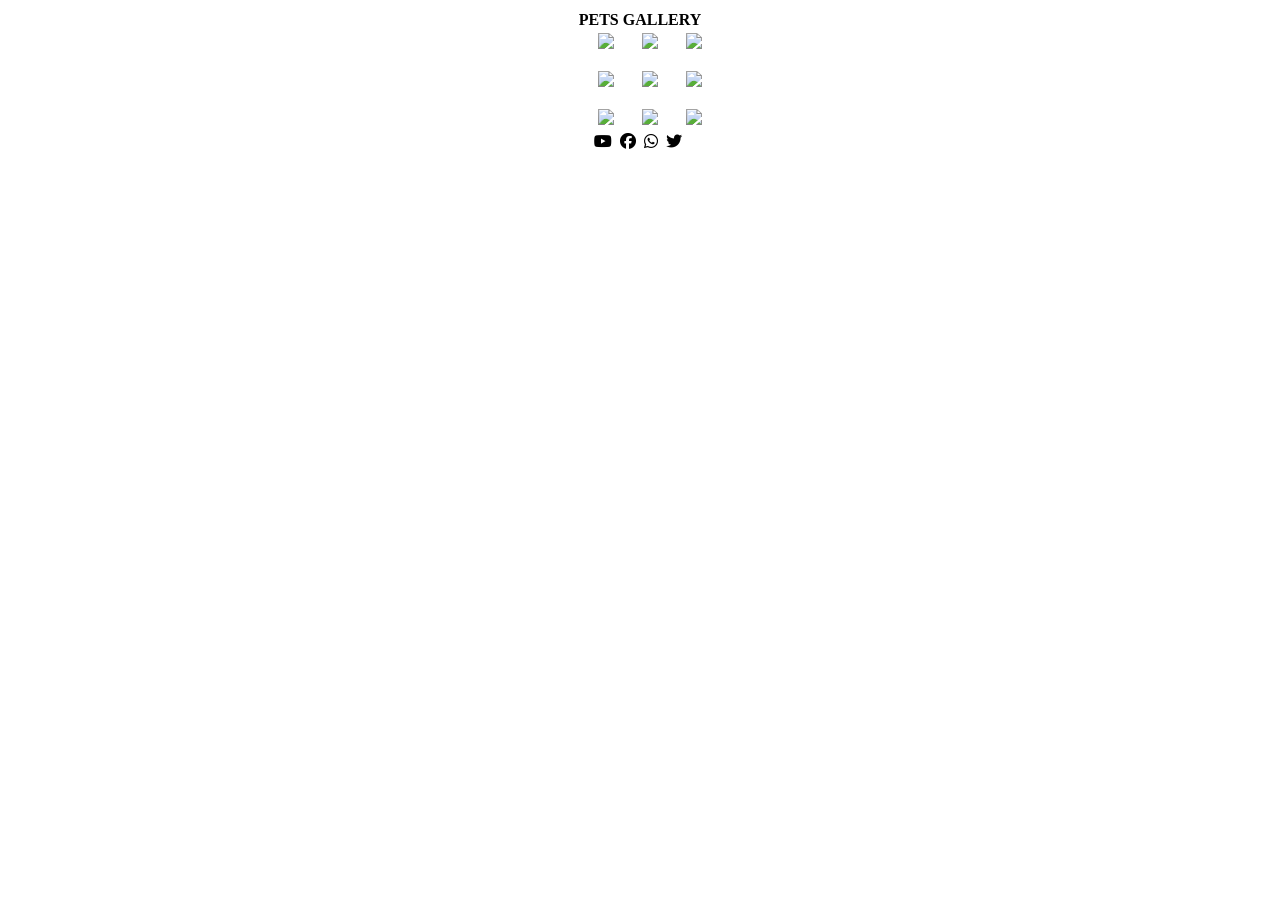
==== index.html @ e0c847f8 "First Commit" ====
<!DOCTYPE html>
<html>
    <head>
        <title>Image</title>
        <link rel="stylesheet" href="https://cdnjs.cloudflare.com/ajax/libs/font-awesome/6.7.2/css/all.min.css" 
integrity="sha512-Evv84Mr4kqVGRNSgIGL/F/aIDqQb7xQ2vcrdIwxfjThSH8CSR7PBEakCr51Ck+w+/U6swU2Im1vVX0SVk9ABhg==" crossorigin="anonymous" referrerpolicy="no-referrer" />
        <link rel="stylesheet" href="style.css">
    </head>
    <body>
        <center>
        <table class="index-body">
            <tr>
                <th class="one-th" colspan="3"> PETS GALLERY</th>
            </tr>
            <tr class="table-tr">
                <td class="table-td"></td>
                <td class="table1-td">&nbsp;&nbsp;&nbsp;&nbsp;&nbsp;<a href="dog.html"><img src="dog1.png"></a>&nbsp;&nbsp;&nbsp;&nbsp;&nbsp;&nbsp; 
                <a href="calf.html"><img src="calf.png"></a>&nbsp;&nbsp;&nbsp;&nbsp;&nbsp;&nbsp; <a href="cat.html"><img src="cat2.png"></a><br><br>
                &nbsp;&nbsp;&nbsp;&nbsp;&nbsp;<a href="dove.html"><img src="dove.png"></a>
                &nbsp;&nbsp;&nbsp;&nbsp;&nbsp;&nbsp;<a href="love birds.html"><img src="love birds.png"></a>&nbsp;&nbsp;&nbsp;&nbsp;&nbsp;&nbsp;
                <a href="rabbit.html"><img src="rabbit.png"></a><br><br>&nbsp;&nbsp;&nbsp;&nbsp;&nbsp;<a href="parrot.html"><img src="parrot.png"></a>
                &nbsp;&nbsp;&nbsp;&nbsp;&nbsp;&nbsp;<a href="pigeon.html"><img src="pigeon.png"></a>&nbsp;&nbsp;&nbsp;&nbsp;&nbsp;&nbsp;&nbsp;<a href="duck.html"><img src="duck.png"></a></td>
                <td class="table-td"></td>
            </tr>
            <tr>
                <th class="two-th" colspan="3">
                <i class="fab fa-youtube">&nbsp;</i>
                <i class="fab fa-facebook">&nbsp;</i>
                <i class="fab fa-whatsapp">&nbsp;</i>
                <i class="fab fa-twitter">&nbsp;</i>
                </th>
            </tr>
        </table>
        </center>
    </body>
</html>
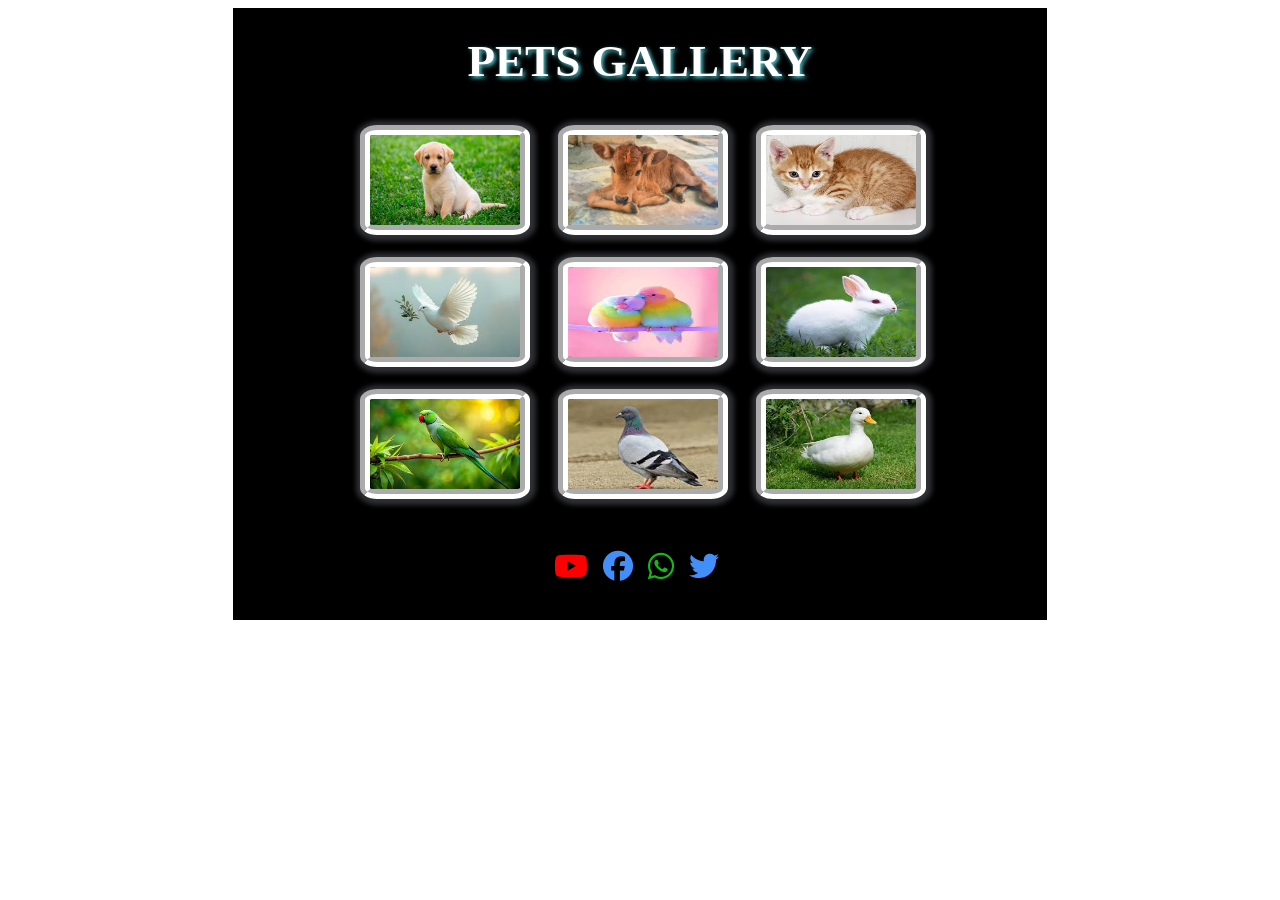
==== commit df66c66a: "updated" ====
--- a/index.html
+++ b/index.html
@@ -4,7 +4,7 @@
         <title>Image</title>
         <link rel="stylesheet" href="https://cdnjs.cloudflare.com/ajax/libs/font-awesome/6.7.2/css/all.min.css" 
 integrity="sha512-Evv84Mr4kqVGRNSgIGL/F/aIDqQb7xQ2vcrdIwxfjThSH8CSR7PBEakCr51Ck+w+/U6swU2Im1vVX0SVk9ABhg==" crossorigin="anonymous" referrerpolicy="no-referrer" />
-        <link rel="stylesheet" href="style.css">
+        <link rel="stylesheet" href="/assets/css/style.css">
     </head>
     <body>
         <center>
@@ -14,12 +14,12 @@
             </tr>
             <tr class="table-tr">
                 <td class="table-td"></td>
-                <td class="table1-td">&nbsp;&nbsp;&nbsp;&nbsp;&nbsp;<a href="dog.html"><img src="dog1.png"></a>&nbsp;&nbsp;&nbsp;&nbsp;&nbsp;&nbsp; 
-                <a href="calf.html"><img src="calf.png"></a>&nbsp;&nbsp;&nbsp;&nbsp;&nbsp;&nbsp; <a href="cat.html"><img src="cat2.png"></a><br><br>
-                &nbsp;&nbsp;&nbsp;&nbsp;&nbsp;<a href="dove.html"><img src="dove.png"></a>
-                &nbsp;&nbsp;&nbsp;&nbsp;&nbsp;&nbsp;<a href="love birds.html"><img src="love birds.png"></a>&nbsp;&nbsp;&nbsp;&nbsp;&nbsp;&nbsp;
-                <a href="rabbit.html"><img src="rabbit.png"></a><br><br>&nbsp;&nbsp;&nbsp;&nbsp;&nbsp;<a href="parrot.html"><img src="parrot.png"></a>
-                &nbsp;&nbsp;&nbsp;&nbsp;&nbsp;&nbsp;<a href="pigeon.html"><img src="pigeon.png"></a>&nbsp;&nbsp;&nbsp;&nbsp;&nbsp;&nbsp;&nbsp;<a href="duck.html"><img src="duck.png"></a></td>
+                <td class="table1-td">&nbsp;&nbsp;&nbsp;&nbsp;&nbsp;<a href="/pages/dog.html"><img src="/assets/img/dog1.png"></a>&nbsp;&nbsp;&nbsp;&nbsp;&nbsp;&nbsp; 
+                <a href="/pages/calf.html"><img src="/assets/img/calf.png"></a>&nbsp;&nbsp;&nbsp;&nbsp;&nbsp;&nbsp; <a href="/pages/cat.html"><img src="/assets/img/cat2.png"></a><br><br>
+                &nbsp;&nbsp;&nbsp;&nbsp;&nbsp;<a href="/pages/dove.html"><img src="/assets/img/dove.png"></a>
+                &nbsp;&nbsp;&nbsp;&nbsp;&nbsp;&nbsp;<a href="/pages/love birds.html"><img src="/assets/img/love birds.png "></a>&nbsp;&nbsp;&nbsp;&nbsp;&nbsp;&nbsp;
+                <a href="/pages/rabbit.html"><img src="/assets/img/rabbit.png"></a><br><br>&nbsp;&nbsp;&nbsp;&nbsp;&nbsp;<a href="/pages/parrot.html"><img src="/assets/img/parrot.png"></a>
+                &nbsp;&nbsp;&nbsp;&nbsp;&nbsp;&nbsp;<a href="/pages/pigeon.html"><img src="/assets/img/pigeon.png"></a>&nbsp;&nbsp;&nbsp;&nbsp;&nbsp;&nbsp;&nbsp;<a href="/pages/duck.html"><img src="/assets/img/duck.png"></a></td>
                 <td class="table-td"></td>
             </tr>
             <tr>
--- a/assets/css/style.css
+++ b/assets/css/style.css
@@ -0,0 +1,46 @@
+.index-body{
+     background-color:black; 
+}
+.one-th {
+    width:500px;
+    height:100px;
+    font-size:45px;
+    color:white;
+    text-shadow: 2px 2px 4px rgb(86, 205, 214);
+}
+.two-th{
+    width:500px;
+    height:100px;
+    font-size:30px;
+}
+.table-tr{
+    height:400px;
+}
+.table-td{
+    width:100px;
+}
+.table1-td{
+    width:600px;
+}
+img{
+    border-radius:10%;
+    box-shadow:1px 1px 5px 5px rgb(47, 48, 52);
+    border: 10px groove white;
+}
+.fa-youtube{
+    color:red;
+}
+.fa-whatsapp{
+    color:rgb(21, 186, 21);
+}
+.fa-facebook{
+    color: rgb(67, 143, 250);
+}
+.fa-twitter{
+    color: rgb(67, 143, 250);
+}
+img{
+    width:150px;
+    height:90px;
+}
+
